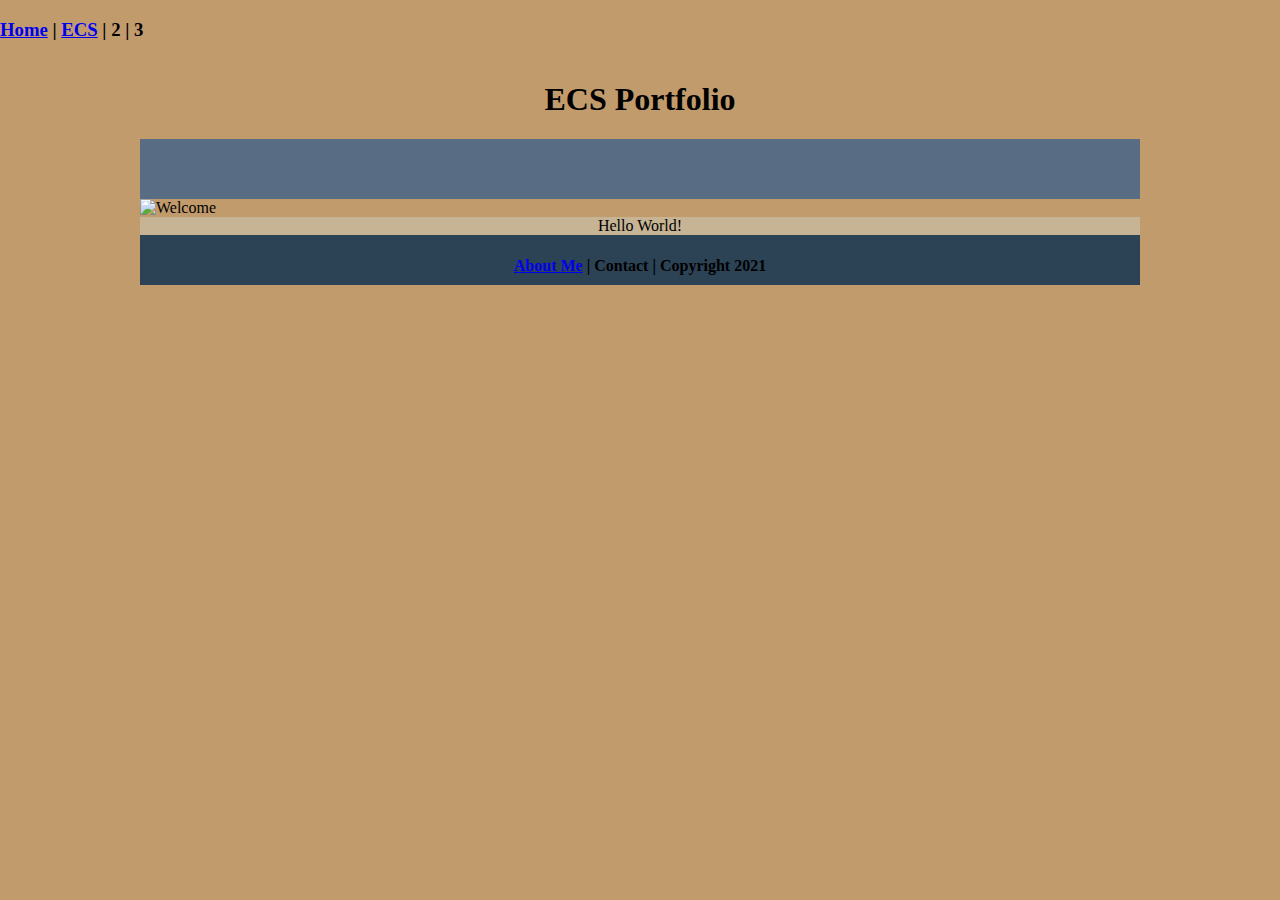
==== index.html @ ba178f48 "Update index.html" ====
<!DOCTYPE html>
<html class="homePage">
<head>
	<!-- This is a comment! Text here will be ignored by the browser. -->
	<meta charset="UTF-8">
	<title>My Portfolio</title>
	<link href="myCSS.css" rel="stylesheet" type="text/css">
</head>
<body>
	 <h3><a href="index.html">Home</a> | <a href="ecs/index.html">ECS</a> | 2 | 3</h3>
<div class="container">
  <div class="header">
  	<h1>ECS Portfolio</h1>
  </div>
  <div class="nav">
  </div>
	<img src="home.jpg" alt="Welcome" width="960" height="500">
  <div class="content">Hello World!</div>
  <div class="footer">
    <h4><a href="aboutme.html">About Me</a> | Contact | Copyright 2021</h4>
  </div>
</div>
</body>
</html>
---- myCSS.css ----
@charset "UTF-8";
/* This is a comment! Text here will be ignored by the browser. */
body {
	margin: 0 auto;
}
.homePage {
	background: #c29b6c;
}
.container {
	width: 1000px;
	margin: 0 auto;
}
.header {
	background: #404233c;
	text-align: center;
	margin: 0px;
	padding: 5;
	float: left;
	width: 100%;
	height: 80px;
	
}
.nav {
	background: #586c84;
	margin: 0px;
	padding: 5;
	float: left;
	width: 100%;
	height: 60px;
	text-align: center;
}
.content {
	background: #c6b495;
	margin: 0px;
	float: left;
	width: 100%;
	text-align: center;
}
.footer {
	background: #2c4255;
	margin: 0px;
	float: left;
	width: 100%;
	height: 50px;
	text-align: center;
}
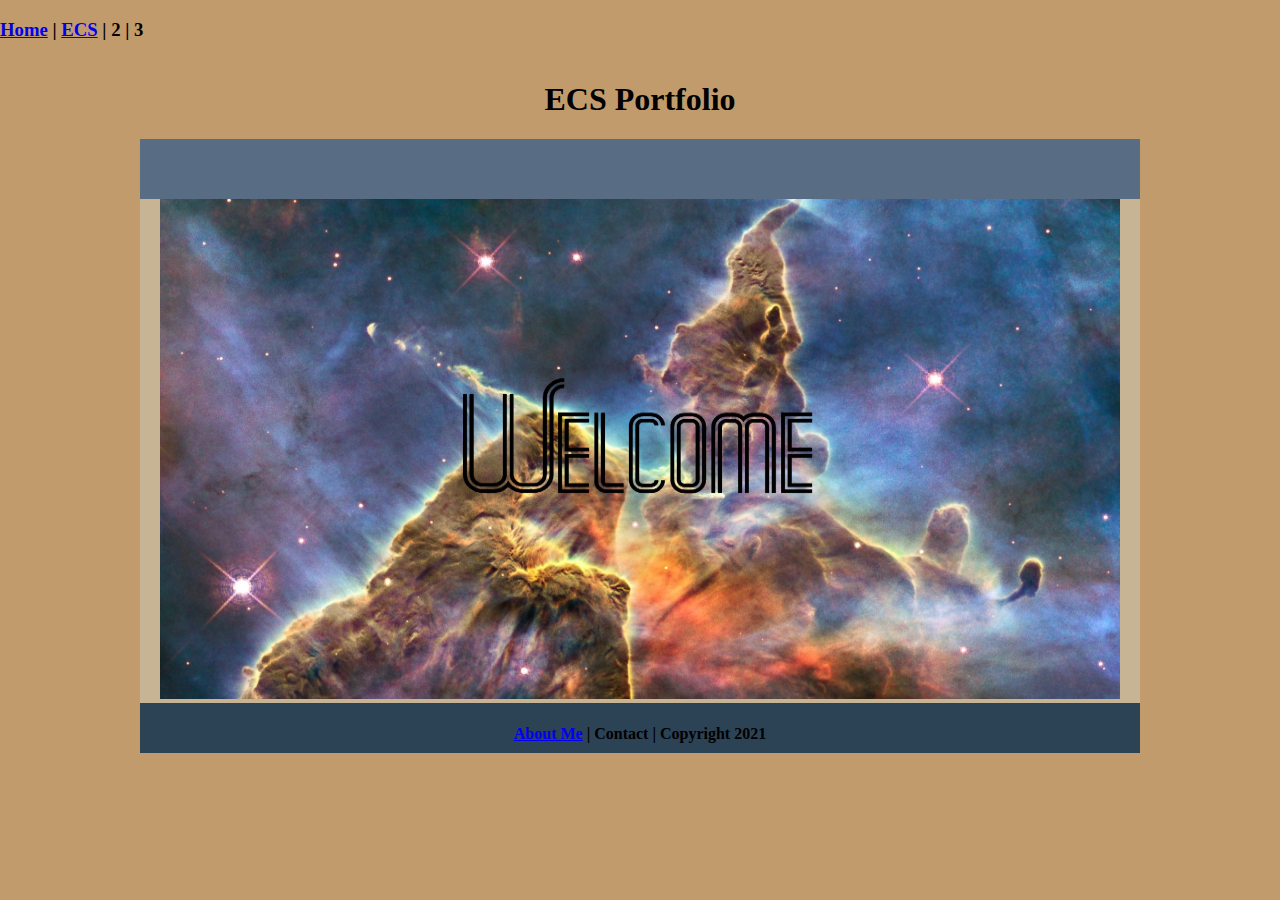
==== commit 884da388: "Update index.html" ====
--- a/index.html
+++ b/index.html
@@ -14,8 +14,9 @@
   </div>
   <div class="nav">
   </div>
-	<img src="home.jpg" alt="Welcome" width="960" height="500">
-  <div class="content">Hello World!</div>
+  <div class="content">
+<img src="images/home.jpg" alt="Welcome" width="960" height="500">
+</div>
   <div class="footer">
     <h4><a href="aboutme.html">About Me</a> | Contact | Copyright 2021</h4>
   </div>
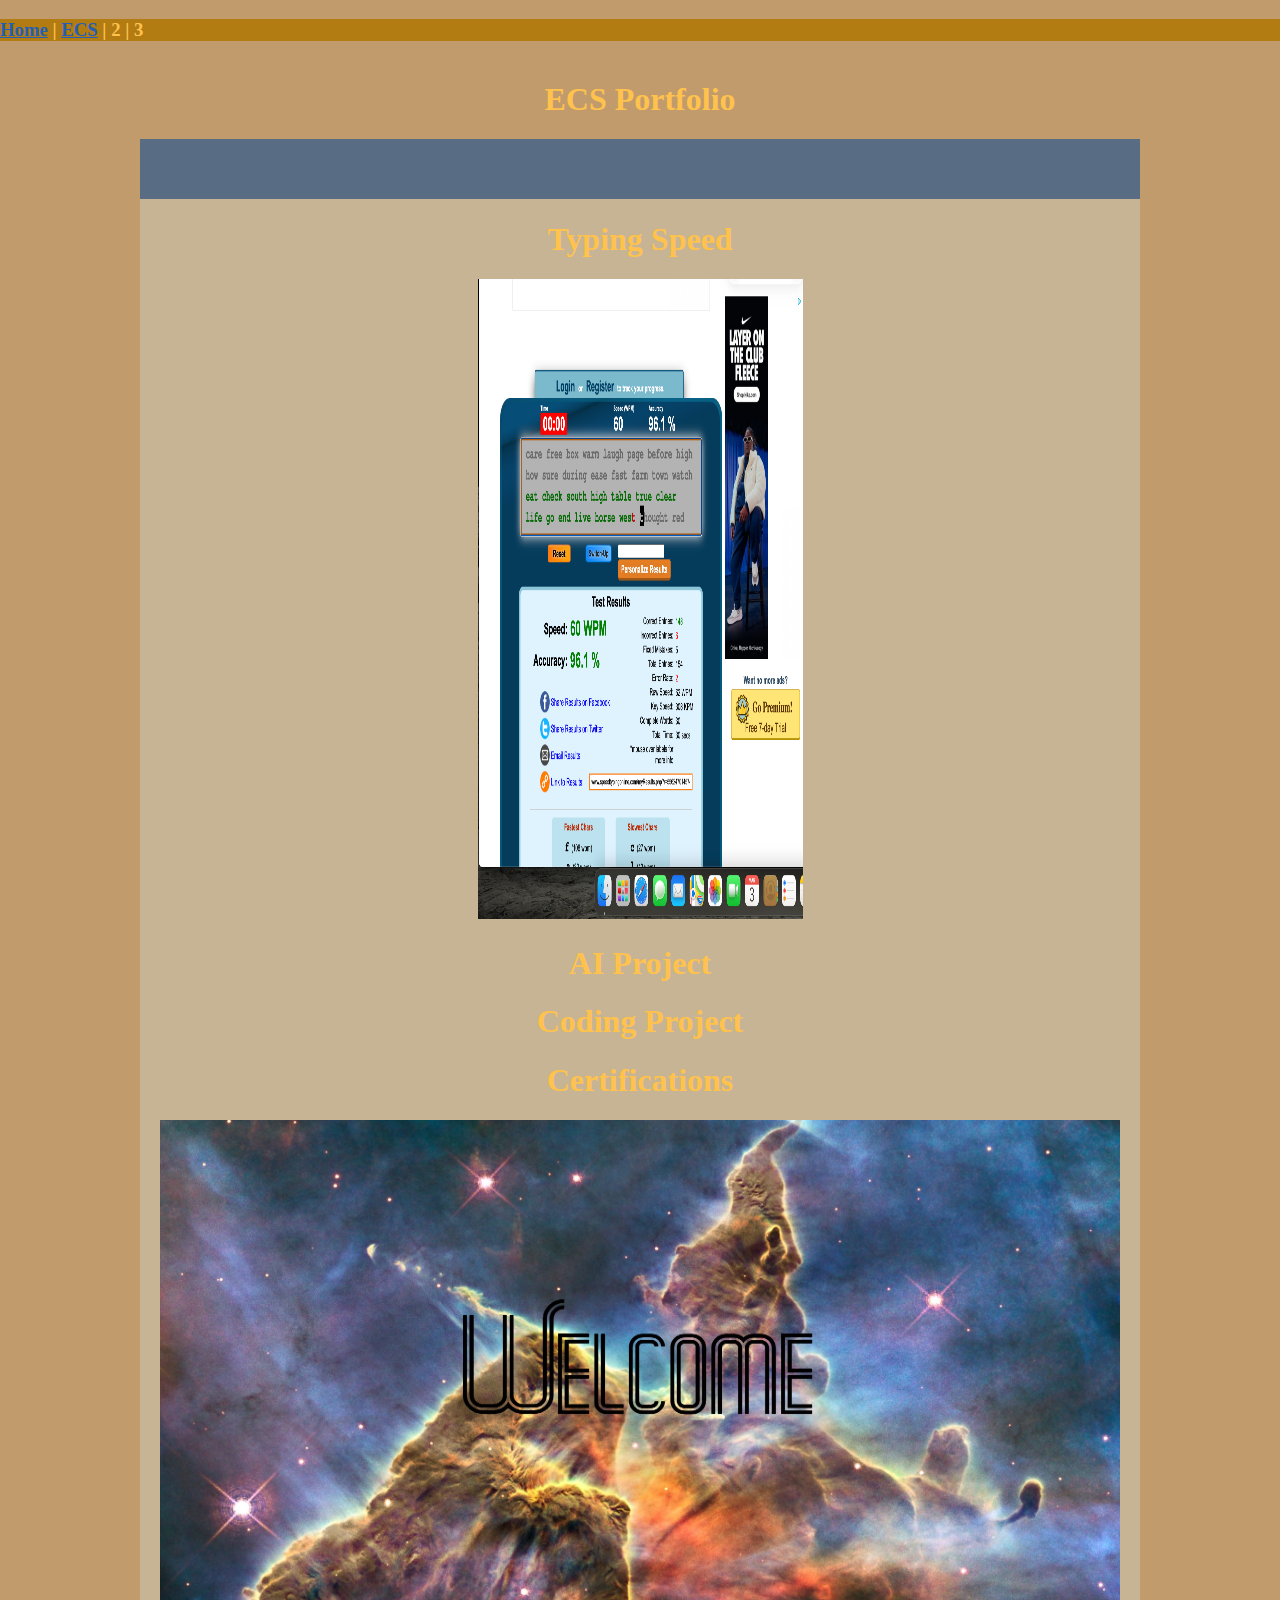
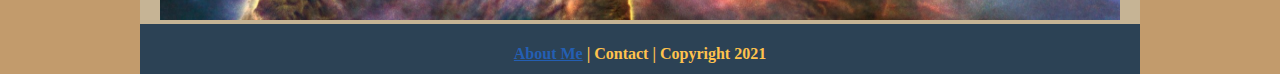
==== commit e3b064a3: "Update index.html" ====
--- a/index.html
+++ b/index.html
@@ -15,6 +15,11 @@
   <div class="nav">
   </div>
   <div class="content">
+	  <h1>Typing Speed</h1>
+	  <img src="images/wpm.jpg" alt="My WPM" height="640px" width="325px">
+	  <h1>AI Project</h1>
+	  <h1>Coding Project</h1>
+	  <h1>Certifications</h1>
 <img src="images/home.jpg" alt="Welcome" width="960" height="500">
 </div>
   <div class="footer">
--- a/myCSS.css
+++ b/myCSS.css
@@ -44,3 +44,18 @@
 	height: 50px;
 	text-align: center;
 }
+body {
+     font-family: cursive;
+     background-color: #B37C12;
+     color: #FFC24D;
+}
+
+a:link {
+     color: #245FB3;
+}
+a:visited {
+     color: #66A6FF;
+}
+a:hover, a:active, a:focus { 
+     text-decoration: underline;
+}
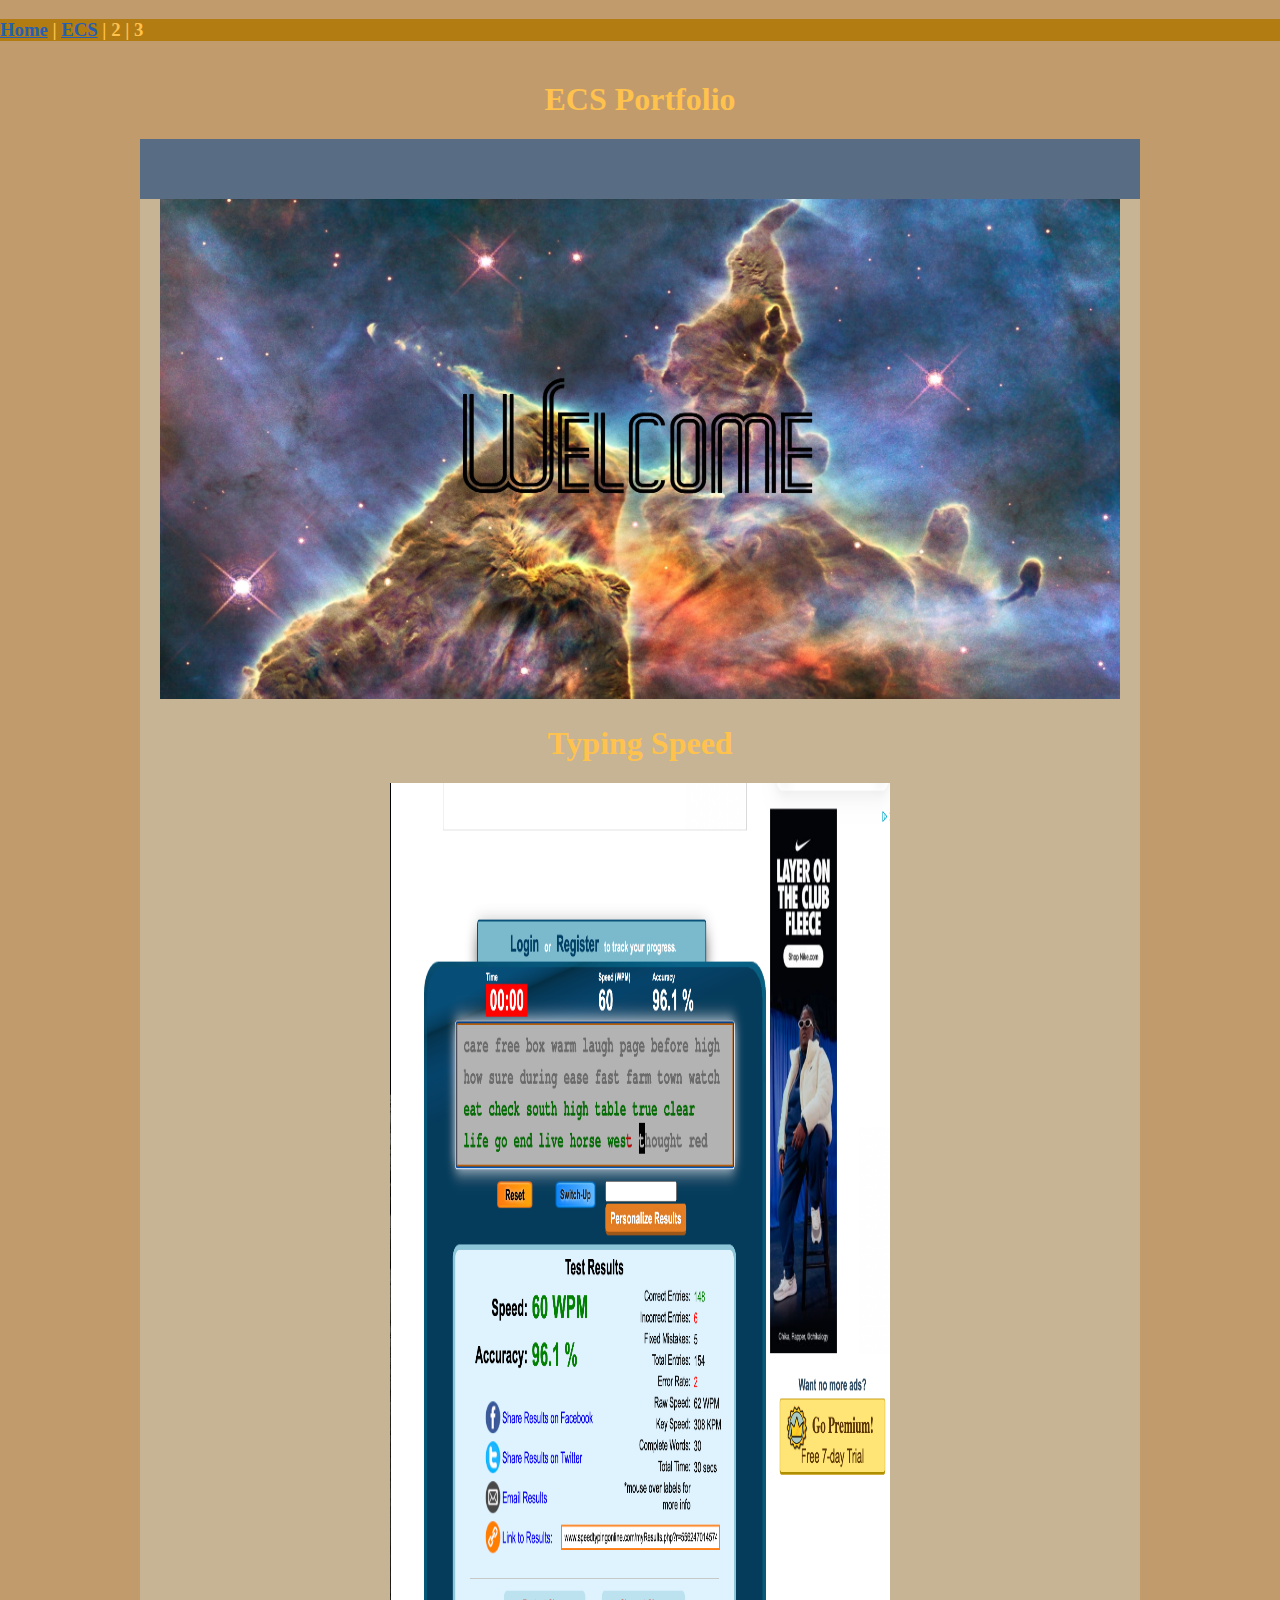
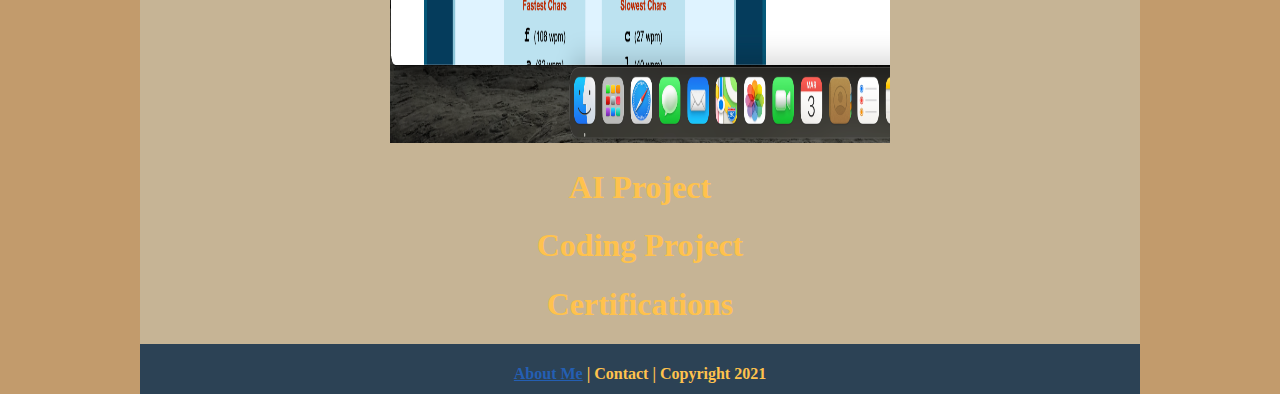
==== commit 16f42b12: "Update index.html" ====
--- a/index.html
+++ b/index.html
@@ -15,12 +15,12 @@
   <div class="nav">
   </div>
   <div class="content">
+	  <img src="images/home.jpg" alt="Welcome" width="960" height="500">
 	  <h1>Typing Speed</h1>
-	  <img src="images/wpm.jpg" alt="My WPM" height="640px" width="325px">
+	  <img src="images/wpm.jpg" alt="My WPM" height="960px" width="500px">
 	  <h1>AI Project</h1>
 	  <h1>Coding Project</h1>
 	  <h1>Certifications</h1>
-<img src="images/home.jpg" alt="Welcome" width="960" height="500">
 </div>
   <div class="footer">
     <h4><a href="aboutme.html">About Me</a> | Contact | Copyright 2021</h4>
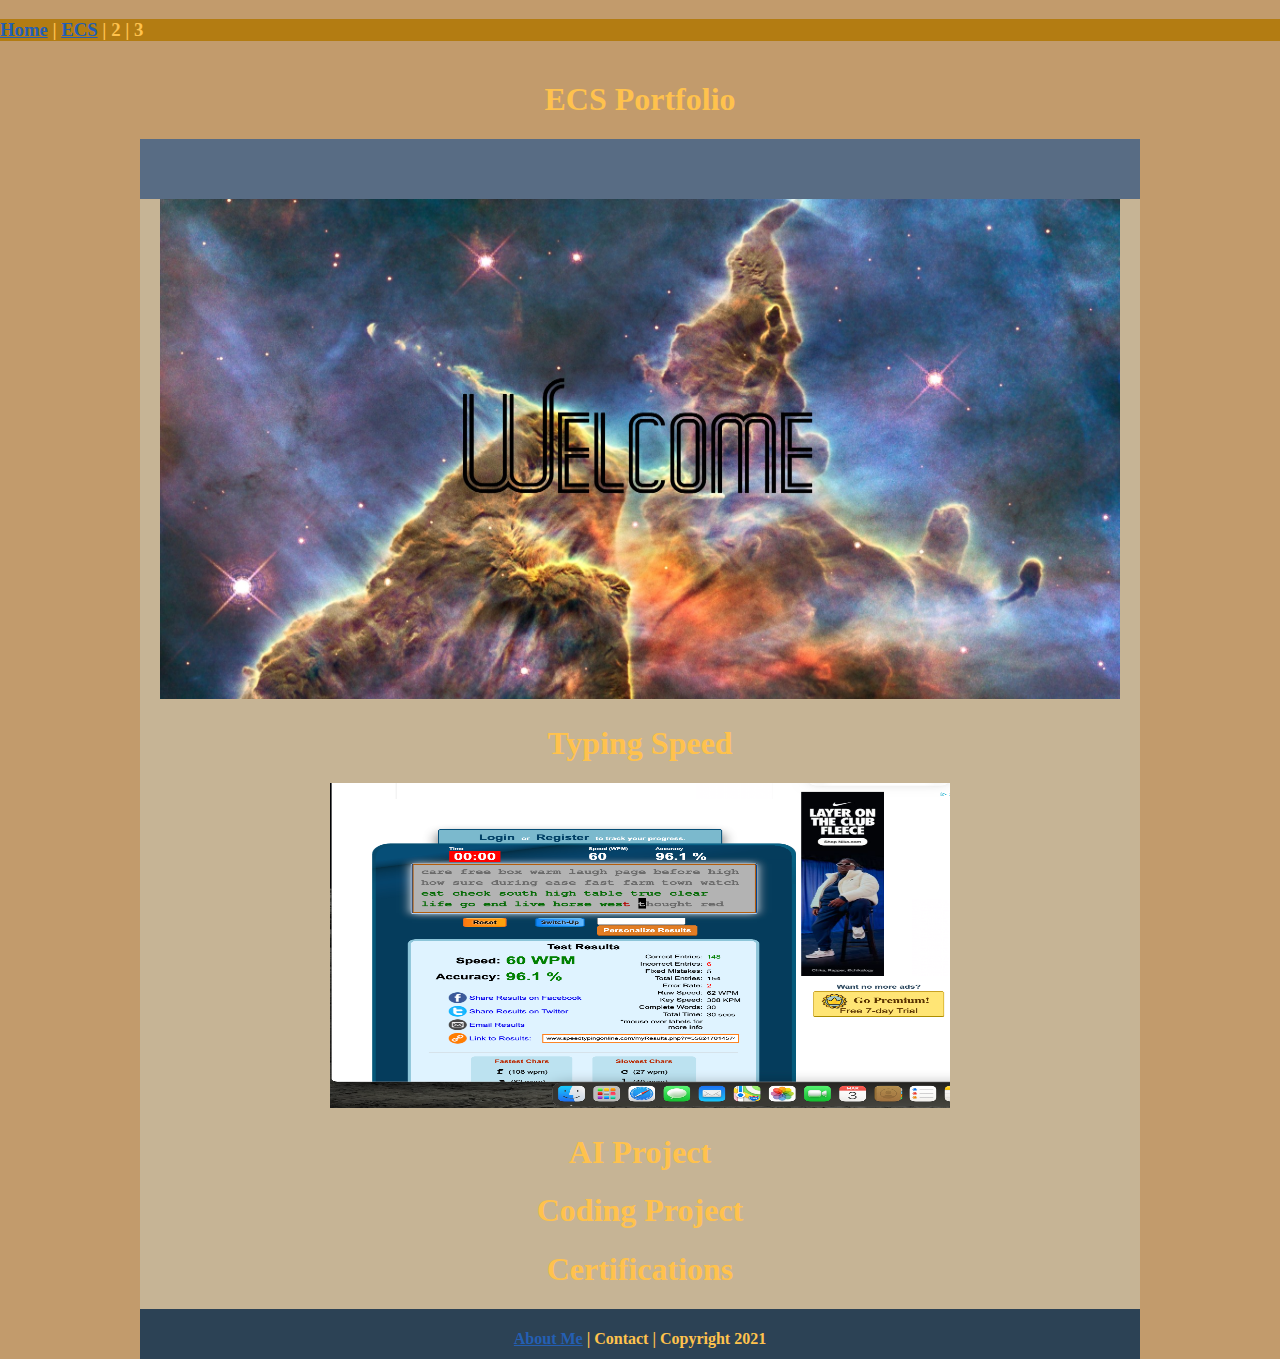
==== commit 0781197e: "Update index.html" ====
--- a/index.html
+++ b/index.html
@@ -17,7 +17,7 @@
   <div class="content">
 	  <img src="images/home.jpg" alt="Welcome" width="960" height="500">
 	  <h1>Typing Speed</h1>
-	  <img src="images/wpm.jpg" alt="My WPM" height="960px" width="500px">
+	  <img src="images/wpm.jpg" alt="My WPM" width="620" height="325">
 	  <h1>AI Project</h1>
 	  <h1>Coding Project</h1>
 	  <h1>Certifications</h1>
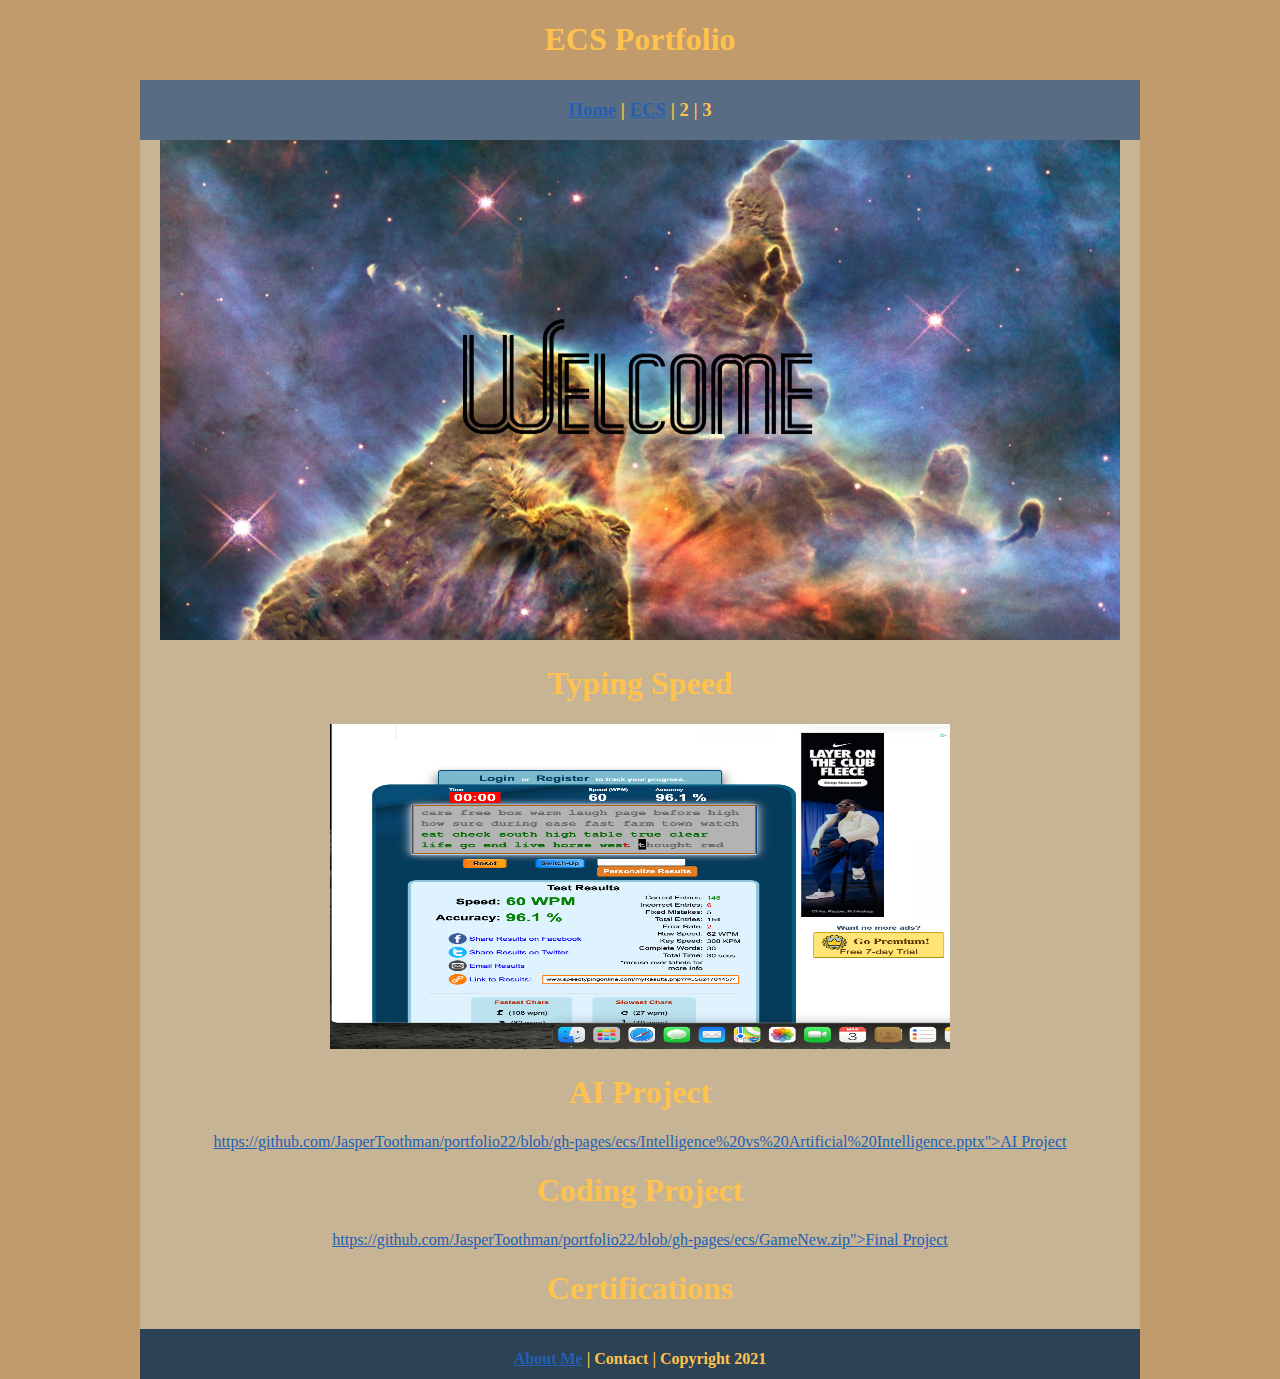
==== commit ea37671b: "Create index.html" ====
--- a/index.html
+++ b/index.html
@@ -7,19 +7,22 @@
 	<link href="myCSS.css" rel="stylesheet" type="text/css">
 </head>
 <body>
-	 <h3><a href="index.html">Home</a> | <a href="ecs/index.html">ECS</a> | 2 | 3</h3>
+	
 <div class="container">
   <div class="header">
   	<h1>ECS Portfolio</h1>
   </div>
   <div class="nav">
+     <h3><a href="index.html">Home</a> | <a href="ecs/index.html">ECS</a> | 2 | 3</h3>
   </div>
   <div class="content">
 	  <img src="images/home.jpg" alt="Welcome" width="960" height="500">
 	  <h1>Typing Speed</h1>
 	  <img src="images/wpm.jpg" alt="My WPM" width="620" height="325">
 	  <h1>AI Project</h1>
+	  <a href="url">https://github.com/JasperToothman/portfolio22/blob/gh-pages/ecs/Intelligence%20vs%20Artificial%20Intelligence.pptx">AI Project</a>
 	  <h1>Coding Project</h1>
+	  <a href="url">https://github.com/JasperToothman/portfolio22/blob/gh-pages/ecs/GameNew.zip">Final Project</a>
 	  <h1>Certifications</h1>
 </div>
   <div class="footer">
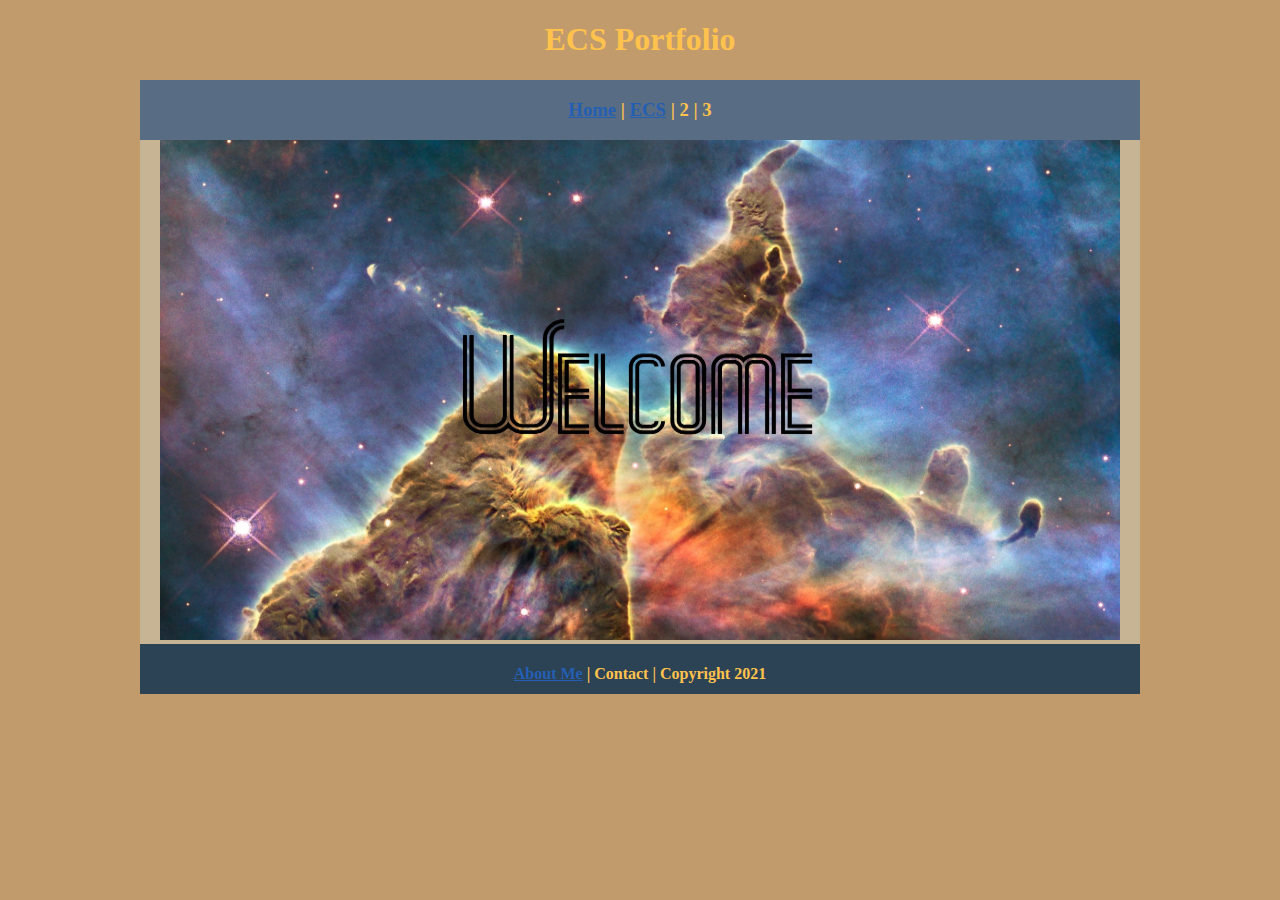
==== commit 0cfa7e9e: "Update index.html" ====
--- a/index.html
+++ b/index.html
@@ -17,13 +17,7 @@
   </div>
   <div class="content">
 	  <img src="images/home.jpg" alt="Welcome" width="960" height="500">
-	  <h1>Typing Speed</h1>
-	  <img src="images/wpm.jpg" alt="My WPM" width="620" height="325">
-	  <h1>AI Project</h1>
-	  <a href="url">https://github.com/JasperToothman/portfolio22/blob/gh-pages/ecs/Intelligence%20vs%20Artificial%20Intelligence.pptx">AI Project</a>
-	  <h1>Coding Project</h1>
-	  <a href="url">https://github.com/JasperToothman/portfolio22/blob/gh-pages/ecs/GameNew.zip">Final Project</a>
-	  <h1>Certifications</h1>
+	  
 </div>
   <div class="footer">
     <h4><a href="aboutme.html">About Me</a> | Contact | Copyright 2021</h4>
